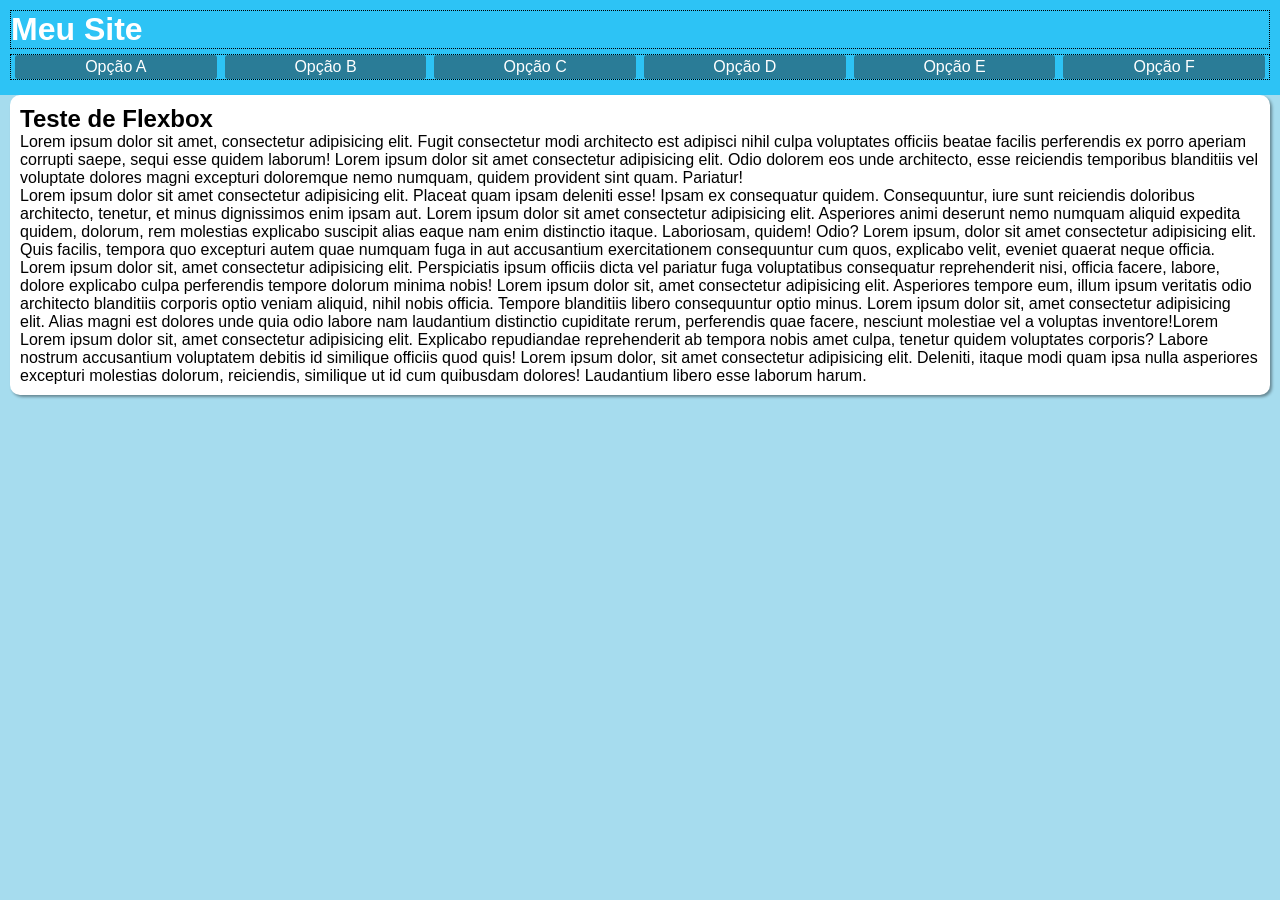
==== menu/index.html @ 5543affe "projeto menu" ====
<!DOCTYPE html>
<html lang="pt-br">
<head>
    <meta charset="UTF-8">
    <meta name="viewport" content="width=device-width, initial-scale=1.0">
    <title>Menu FlexBox</title>
    <link rel="stylesheet" href="estilos\style.css">
</head>
<body>
    <header>
        <h1>Meu Site</h1>
        <nav>
            <a href="#">Opção A</a>
            <a href="#">Opção B</a>
            <a href="#">Opção C</a>
            <a href="#">Opção D</a>
            <a href="#">Opção E</a>
            <a href="#">Opção F</a>
        </nav>

    </header>
    <main>
        <H2>Teste de Flexbox</H2>
        <p>Lorem ipsum dolor sit amet, consectetur adipisicing elit. Fugit consectetur modi architecto est adipisci nihil culpa voluptates officiis beatae facilis perferendis ex porro aperiam corrupti saepe, sequi esse quidem laborum! Lorem ipsum dolor sit amet consectetur adipisicing elit. Odio dolorem eos unde architecto, esse reiciendis temporibus blanditiis vel voluptate dolores magni excepturi doloremque nemo numquam, quidem provident sint quam. Pariatur!</p>
        <p>Lorem ipsum dolor sit amet consectetur adipisicing elit. Placeat quam ipsam deleniti esse! Ipsam ex consequatur quidem. Consequuntur, iure sunt reiciendis doloribus architecto, tenetur, et minus dignissimos enim ipsam aut. Lorem ipsum dolor sit amet consectetur adipisicing elit. Asperiores animi deserunt nemo numquam aliquid expedita quidem, dolorum, rem molestias explicabo suscipit alias eaque nam enim distinctio itaque. Laboriosam, quidem! Odio? Lorem ipsum, dolor sit amet consectetur adipisicing elit. Quis facilis, tempora quo excepturi autem quae numquam fuga in aut accusantium exercitationem consequuntur cum quos, explicabo velit, eveniet quaerat neque officia.</p>
        <p>Lorem ipsum dolor sit, amet consectetur adipisicing elit. Perspiciatis ipsum officiis dicta vel pariatur fuga voluptatibus consequatur reprehenderit nisi, officia facere, labore, dolore explicabo culpa perferendis tempore dolorum minima nobis! Lorem ipsum dolor sit, amet consectetur adipisicing elit. Asperiores tempore eum, illum ipsum veritatis odio architecto blanditiis corporis optio veniam aliquid, nihil nobis officia. Tempore blanditiis libero consequuntur optio minus. Lorem ipsum dolor sit, amet consectetur adipisicing elit. Alias magni est dolores unde quia odio labore nam laudantium distinctio cupiditate rerum, perferendis quae facere, nesciunt molestiae vel a voluptas inventore!Lorem Lorem ipsum dolor sit, amet consectetur adipisicing elit. Explicabo repudiandae reprehenderit ab tempora nobis amet culpa, tenetur quidem voluptates corporis? Labore nostrum accusantium voluptatem debitis id similique officiis quod quis! Lorem ipsum dolor, sit amet consectetur adipisicing elit. Deleniti, itaque modi quam ipsa nulla asperiores excepturi molestias dolorum, reiciendis, similique ut id cum quibusdam dolores! Laudantium libero esse laborum harum.</p>
    </main>
    
</body>
</html>
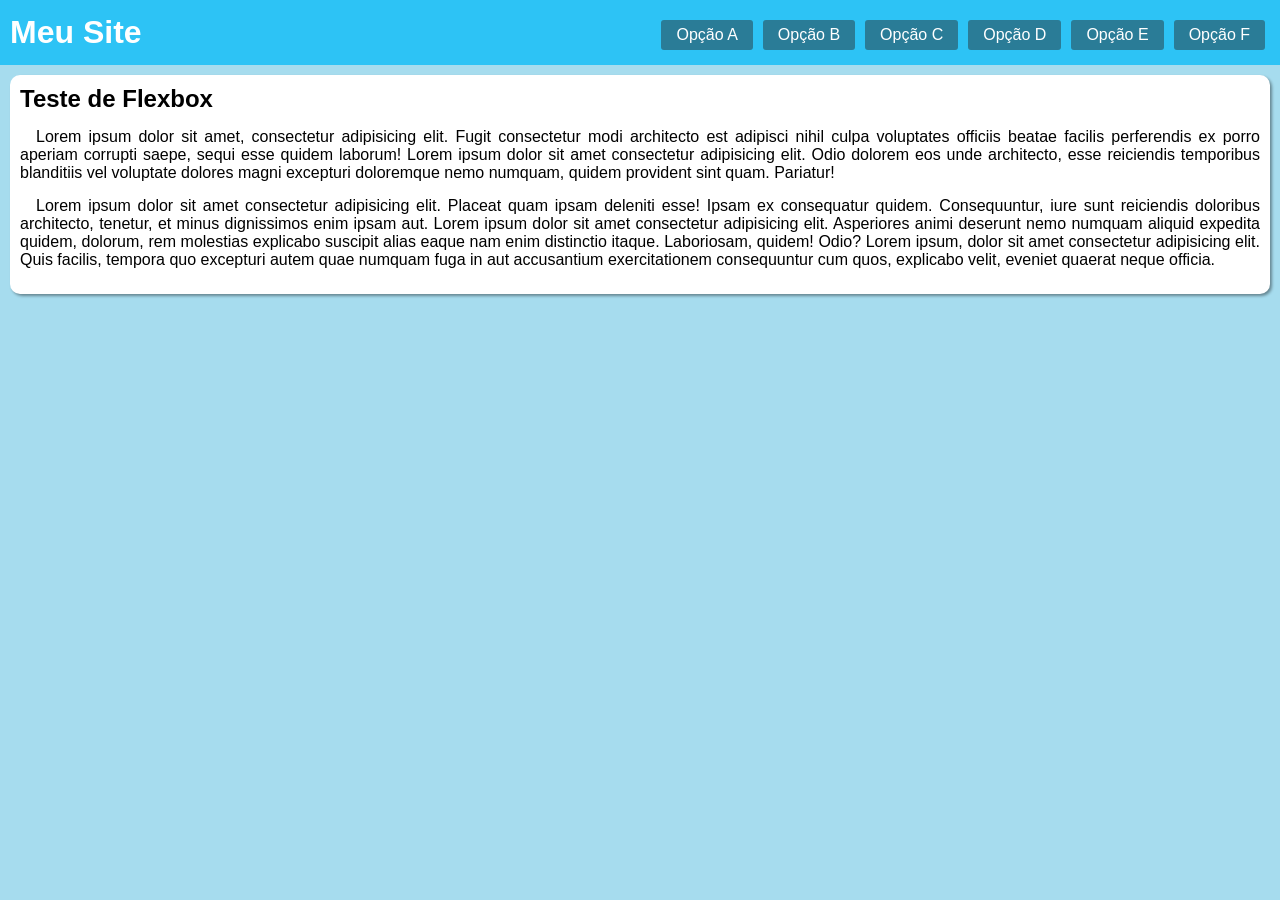
==== commit 7ac83264: "atualização mobile" ====
--- a/menu/index.html
+++ b/menu/index.html
@@ -5,6 +5,7 @@
     <meta name="viewport" content="width=device-width, initial-scale=1.0">
     <title>Menu FlexBox</title>
     <link rel="stylesheet" href="estilos\style.css">
+    <link rel="stylesheet" href="estile\mobile.css" media="screen and (max-width: 634px)">
 </head>
 <body>
     <header>
@@ -22,8 +23,7 @@
     <main>
         <H2>Teste de Flexbox</H2>
         <p>Lorem ipsum dolor sit amet, consectetur adipisicing elit. Fugit consectetur modi architecto est adipisci nihil culpa voluptates officiis beatae facilis perferendis ex porro aperiam corrupti saepe, sequi esse quidem laborum! Lorem ipsum dolor sit amet consectetur adipisicing elit. Odio dolorem eos unde architecto, esse reiciendis temporibus blanditiis vel voluptate dolores magni excepturi doloremque nemo numquam, quidem provident sint quam. Pariatur!</p>
-        <p>Lorem ipsum dolor sit amet consectetur adipisicing elit. Placeat quam ipsam deleniti esse! Ipsam ex consequatur quidem. Consequuntur, iure sunt reiciendis doloribus architecto, tenetur, et minus dignissimos enim ipsam aut. Lorem ipsum dolor sit amet consectetur adipisicing elit. Asperiores animi deserunt nemo numquam aliquid expedita quidem, dolorum, rem molestias explicabo suscipit alias eaque nam enim distinctio itaque. Laboriosam, quidem! Odio? Lorem ipsum, dolor sit amet consectetur adipisicing elit. Quis facilis, tempora quo excepturi autem quae numquam fuga in aut accusantium exercitationem consequuntur cum quos, explicabo velit, eveniet quaerat neque officia.</p>
-        <p>Lorem ipsum dolor sit, amet consectetur adipisicing elit. Perspiciatis ipsum officiis dicta vel pariatur fuga voluptatibus consequatur reprehenderit nisi, officia facere, labore, dolore explicabo culpa perferendis tempore dolorum minima nobis! Lorem ipsum dolor sit, amet consectetur adipisicing elit. Asperiores tempore eum, illum ipsum veritatis odio architecto blanditiis corporis optio veniam aliquid, nihil nobis officia. Tempore blanditiis libero consequuntur optio minus. Lorem ipsum dolor sit, amet consectetur adipisicing elit. Alias magni est dolores unde quia odio labore nam laudantium distinctio cupiditate rerum, perferendis quae facere, nesciunt molestiae vel a voluptas inventore!Lorem Lorem ipsum dolor sit, amet consectetur adipisicing elit. Explicabo repudiandae reprehenderit ab tempora nobis amet culpa, tenetur quidem voluptates corporis? Labore nostrum accusantium voluptatem debitis id similique officiis quod quis! Lorem ipsum dolor, sit amet consectetur adipisicing elit. Deleniti, itaque modi quam ipsa nulla asperiores excepturi molestias dolorum, reiciendis, similique ut id cum quibusdam dolores! Laudantium libero esse laborum harum.</p>
+        <p>Lorem ipsum dolor sit amet consectetur adipisicing elit. Placeat quam ipsam deleniti esse! Ipsam ex consequatur quidem. Consequuntur, iure sunt reiciendis doloribus architecto, tenetur, et minus dignissimos enim ipsam aut. Lorem ipsum dolor sit amet consectetur adipisicing elit. Asperiores animi deserunt nemo numquam aliquid expedita quidem, dolorum, rem molestias explicabo suscipit alias eaque nam enim distinctio itaque. Laboriosam, quidem! Odio? Lorem ipsum, dolor sit amet consectetur adipisicing elit. Quis facilis, tempora quo excepturi autem quae numquam fuga in aut accusantium exercitationem consequuntur cum quos, explicabo velit, eveniet quaerat neque officia.</p>        
     </main>
     
 </body>
